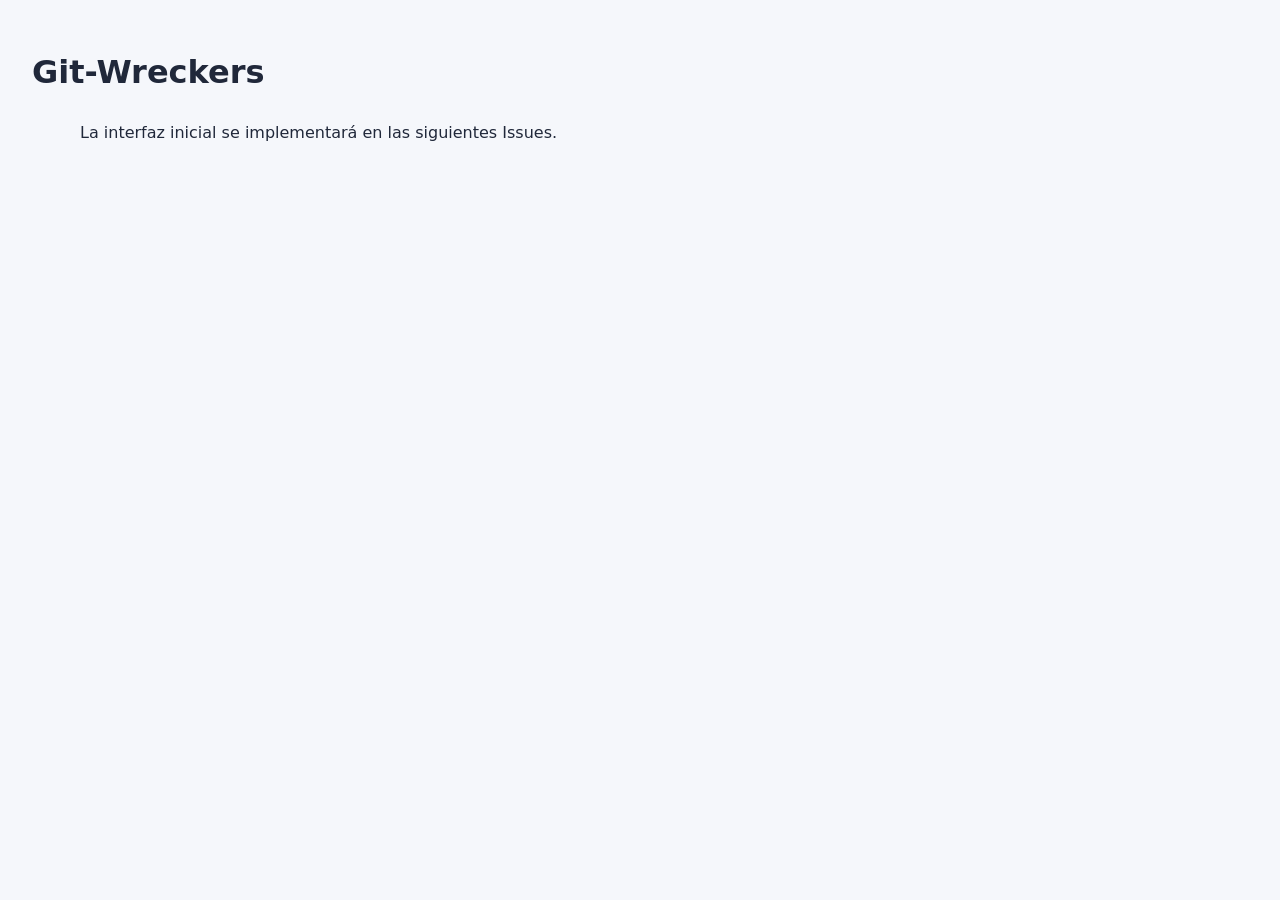
==== frontend/index.html @ b97906e1 "chore: crear estructura inicial de backend y frontend" ====
<!doctype html>
<html lang="es">
  <head>
    <meta charset="utf-8" />
    <meta name="viewport" content="width=device-width, initial-scale=1" />
    <title>Git-Wreckers</title>
    <link rel="stylesheet" href="css/styles.css" />
  </head>
  <body>
    <header>
      <h1>Git-Wreckers</h1>
    </header>
    <main>
      <p>La interfaz inicial se implementará en las siguientes Issues.</p>
    </main>
    <script type="module" src="js/main.js"></script>
  </body>
</html>
---- frontend/css/styles.css ----
:root {
  font-family: system-ui, sans-serif;
  color: #20283a;
  background: #f5f7fb;
}

body {
  margin: 0;
  padding: 2rem;
}

main {
  max-width: 70rem;
  margin: 2rem auto;
}
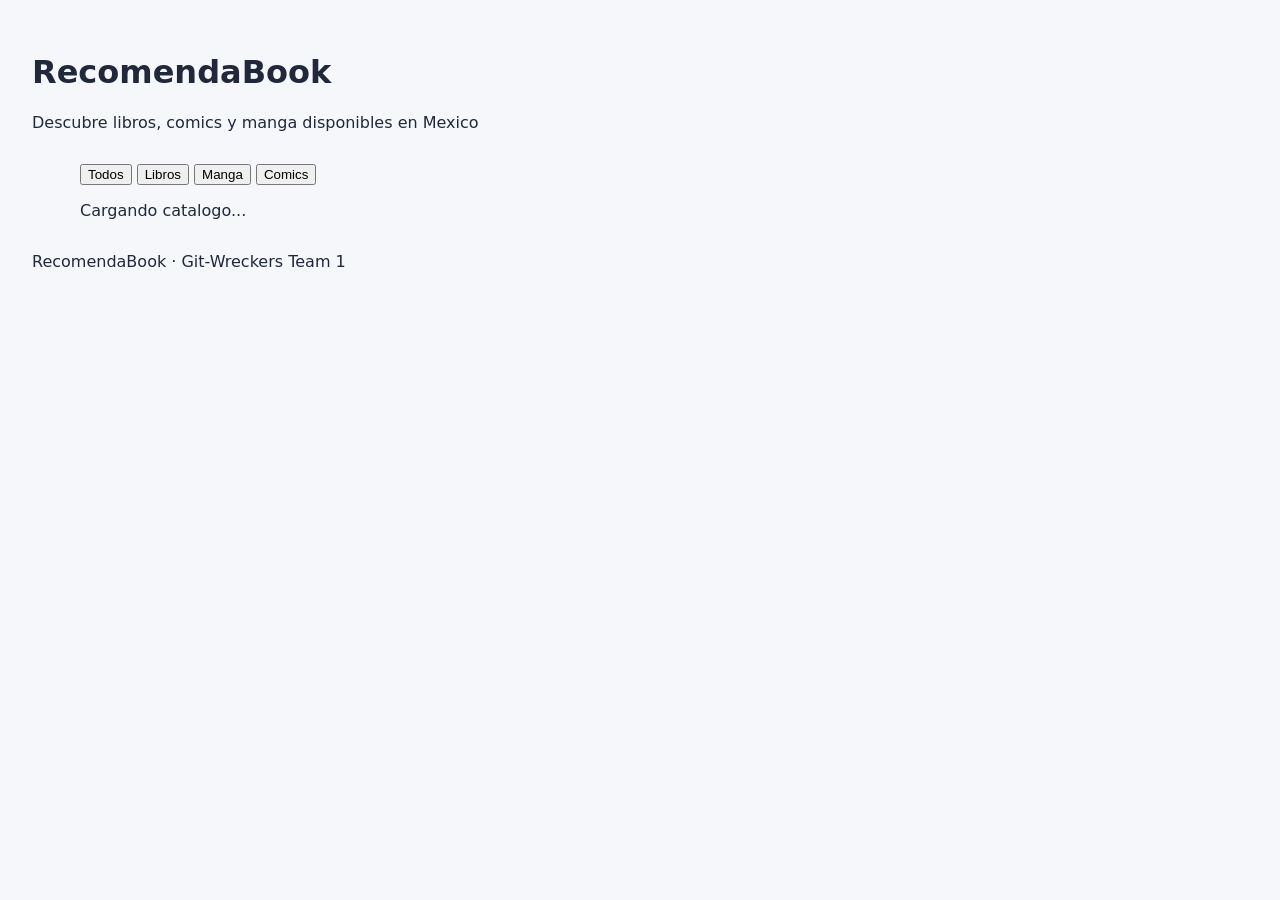
==== commit 7680e0ae: "feat(frontend): pagina principal del catalogo (#34)" ====
--- a/frontend/index.html
+++ b/frontend/index.html
@@ -1,18 +1,34 @@
-<!doctype html>
+<!DOCTYPE html>
 <html lang="es">
-  <head>
-    <meta charset="utf-8" />
-    <meta name="viewport" content="width=device-width, initial-scale=1" />
-    <title>Git-Wreckers</title>
-    <link rel="stylesheet" href="css/styles.css" />
-  </head>
-  <body>
-    <header>
-      <h1>Git-Wreckers</h1>
-    </header>
-    <main>
-      <p>La interfaz inicial se implementará en las siguientes Issues.</p>
-    </main>
-    <script type="module" src="js/main.js"></script>
-  </body>
+<head>
+  <meta charset="UTF-8" />
+  <meta name="viewport" content="width=device-width, initial-scale=1.0" />
+  <title>RecomendaBook</title>
+  <link rel="stylesheet" href="css/styles.css" />
+</head>
+<body>
+  <header class="site-header">
+    <h1>RecomendaBook</h1>
+    <p>Descubre libros, comics y manga disponibles en Mexico</p>
+  </header>
+
+  <main>
+    <section class="filtros">
+      <button class="filtro activo" data-tipo="">Todos</button>
+      <button class="filtro" data-tipo="libro">Libros</button>
+      <button class="filtro" data-tipo="manga">Manga</button>
+      <button class="filtro" data-tipo="comic">Comics</button>
+    </section>
+
+    <p id="estado" class="estado">Cargando catalogo...</p>
+
+    <section id="catalogo" class="catalogo"></section>
+  </main>
+
+  <footer class="site-footer">
+    <p>RecomendaBook &middot; Git-Wreckers Team 1</p>
+  </footer>
+
+  <script src="js/main.js"></script>
+</body>
 </html>
